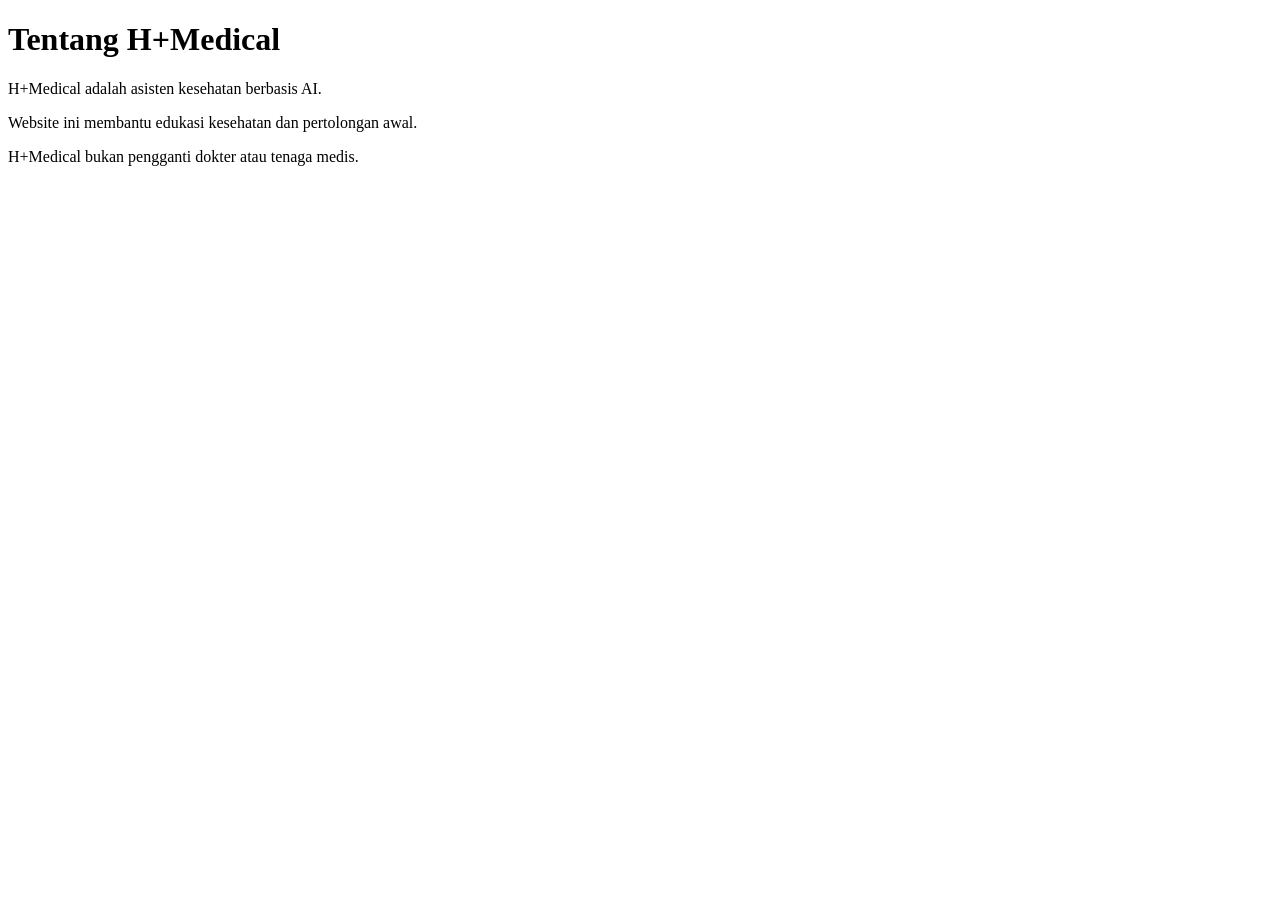
==== about.html @ b4cd7101 "Add files via upload" ====
<!DOCTYPE html>
<html lang="id">
<head>
<meta charset="UTF-8">
<title>Tentang Kami - H+Medical</title>
</head>
<body>
<h1>Tentang H+Medical</h1>
<p>H+Medical adalah asisten kesehatan berbasis AI.</p>
<p>Website ini membantu edukasi kesehatan dan pertolongan awal.</p>
<p>H+Medical bukan pengganti dokter atau tenaga medis.</p>
</body>
</html>
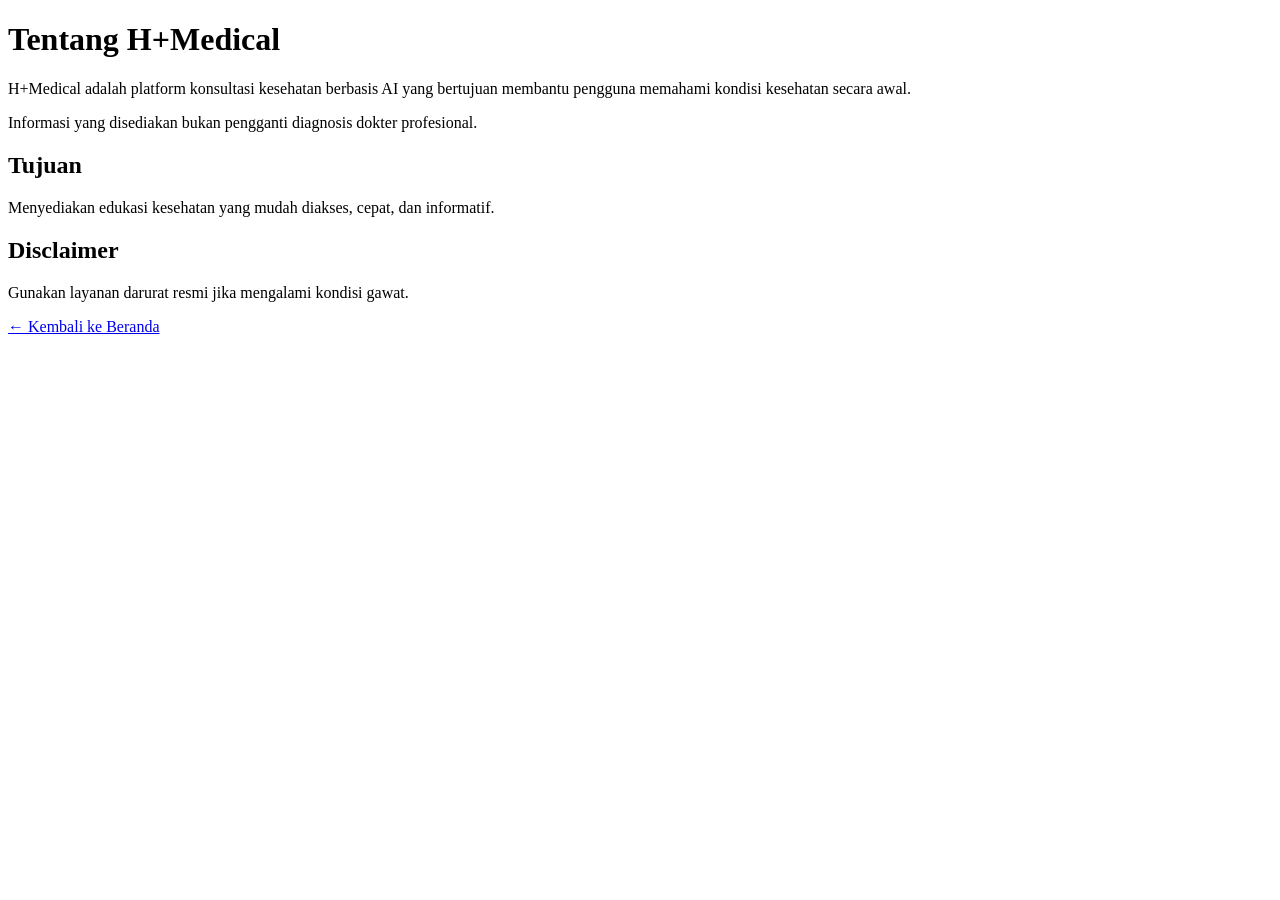
==== commit cdf03d96: "Update About page" ====
--- a/about.html
+++ b/about.html
@@ -1,13 +1,25 @@
 <!DOCTYPE html>
 <html lang="id">
 <head>
-<meta charset="UTF-8">
-<title>Tentang Kami - H+Medical</title>
+  <meta charset="UTF-8">
+  <meta name="viewport" content="width=device-width, initial-scale=1.0">
+  <title>Tentang H+Medical</title>
 </head>
 <body>
+
 <h1>Tentang H+Medical</h1>
-<p>H+Medical adalah asisten kesehatan berbasis AI.</p>
-<p>Website ini membantu edukasi kesehatan dan pertolongan awal.</p>
-<p>H+Medical bukan pengganti dokter atau tenaga medis.</p>
+
+<p>H+Medical adalah platform konsultasi kesehatan berbasis AI yang bertujuan membantu pengguna memahami kondisi kesehatan secara awal.</p>
+
+<p>Informasi yang disediakan bukan pengganti diagnosis dokter profesional.</p>
+
+<h2>Tujuan</h2>
+<p>Menyediakan edukasi kesehatan yang mudah diakses, cepat, dan informatif.</p>
+
+<h2>Disclaimer</h2>
+<p>Gunakan layanan darurat resmi jika mengalami kondisi gawat.</p>
+
+<p><a href="index.html">← Kembali ke Beranda</a></p>
+
 </body>
 </html>
